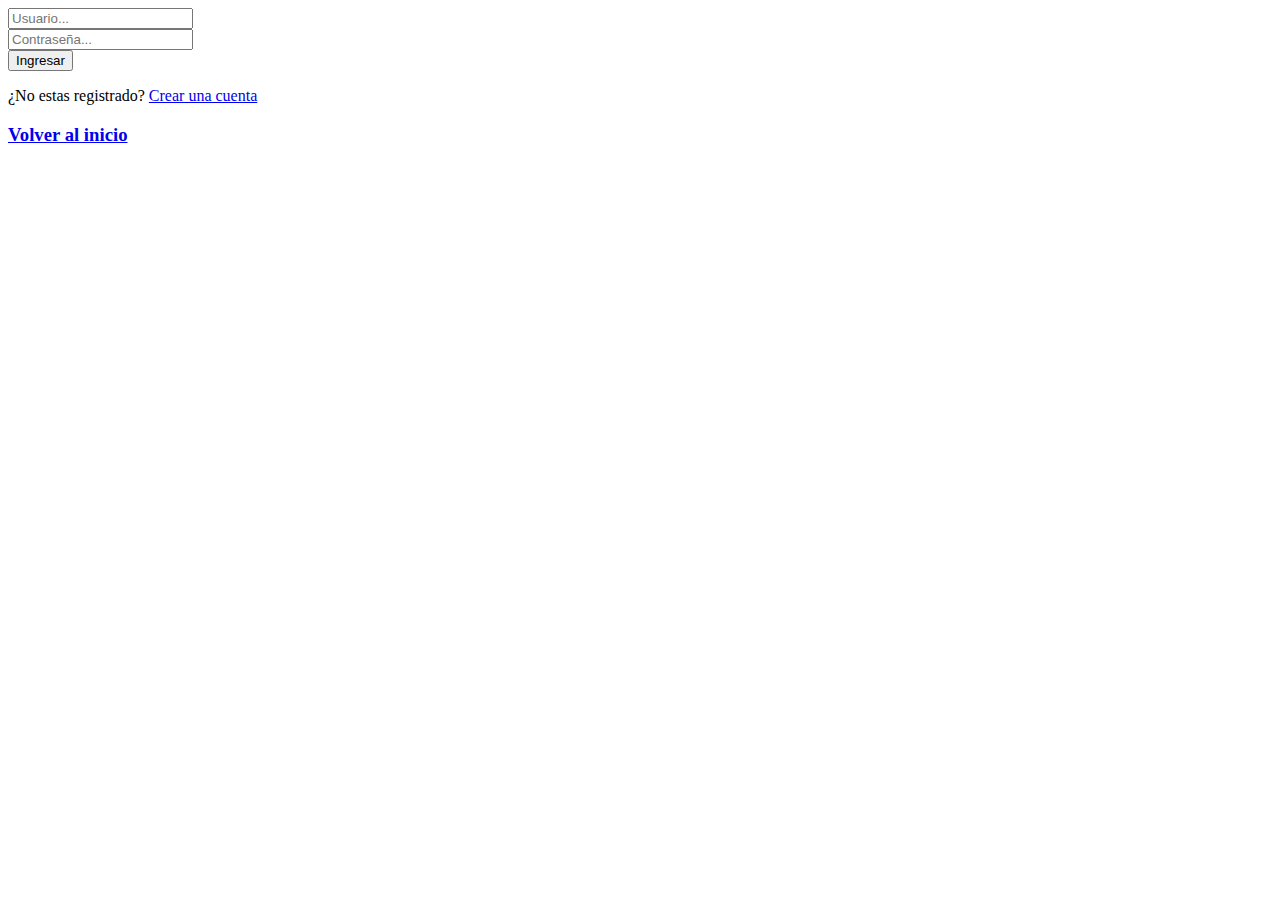
==== login.html @ 60ac73e3 "html" ====
<!DOCTYPE html>
<html lang="es">
  <head>
    <meta charset="UTF-8" />
    <meta http-equiv="X-UA-Compatible" content="IE=edge" />
    <meta name="viewport" content="width=device-width, initial-scale=1.0" />
    <link type="text/css" rel="stylesheet" href="./css/style.css" />
    <title>Login</title>
  </head>
  <body>
    <div class="login">
      <div class="form">
        <form class="registro" action="./cgi-bin/login.pl" method="POST">
          <input
            type="text"
            placeholder="Usuario..."
            name="userName"
            required
          /><br />
          <input
            type="password"
            placeholder="Contraseña..."
            name="password"
            required
          /><br />
          <input type="submit" value="Ingresar" />
          <p class="message">
            ¿No estas registrado? <a href="register.html">Crear una cuenta</a>
          </p>
        </form>
      </div>
      <h3><a href="./index.html">Volver al inicio</a></h3>
    </div>
  </body>
</html>
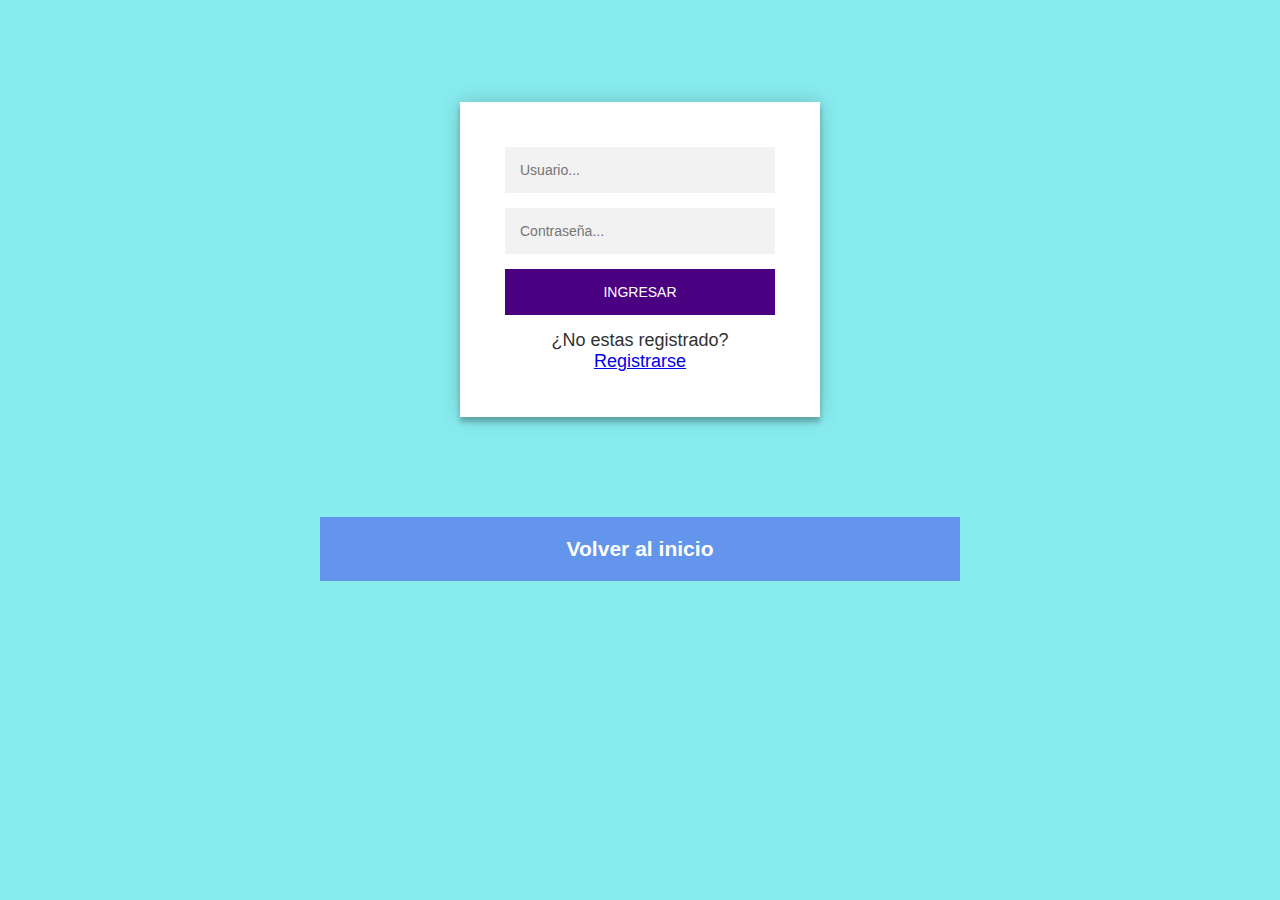
==== commit eb810258: "css" ====
--- a/login.html
+++ b/login.html
@@ -25,7 +25,7 @@
           /><br />
           <input type="submit" value="Ingresar" />
           <p class="message">
-            ¿No estas registrado? <a href="register.html">Crear una cuenta</a>
+            ¿No estas registrado? <a href="register.html">Registrarse</a>
           </p>
         </form>
       </div>
--- a/css/style.css
+++ b/css/style.css
@@ -0,0 +1,138 @@
+* {
+  font-family: "Lucida Sans", "Lucida Sans Regular", "Lucida Grande",
+    "Lucida Sans Unicode", Geneva, Verdana, sans-serif;
+  margin: 0;
+  padding: 0;
+  box-sizing: border-box;
+}
+
+body {
+  background-color: #88ecef;
+  font-size: 18px;
+  font-family: "Playfair Display", serif;
+  color: #303133;
+}
+
+hr {
+  background-color: #35a1a4;
+  height: 5px;
+}
+
+.titulo {
+  text-align: left;
+  background-color: #35a1a4;
+  color: #3d3d3d;
+  padding: 20px 20px;
+}
+
+.content {
+  display: flex;
+  height: 100%;
+  width: 100%;
+  justify-content: center;
+  flex-direction: row;
+  background: url(../img/Fondo.jpg);
+  background-size: 100%;
+}
+
+.menu {
+  width: 20%;
+}
+
+.menu ul {
+  overflow: hidden;
+  display: flex;
+  flex-direction: column;
+  height: 100%;
+}
+
+.menu ul li {
+  text-align: center;
+  width: 100%;
+  height: 100%;
+  margin: 4px 0px;
+  background-color: #07477c;
+  padding: 9px 0px;
+  border: 2px solid indigo;
+}
+
+.menu ul li a {
+  text-decoration: none;
+  color: white;
+}
+
+.detalles {
+  margin: 10px 20px;
+  display: flex;
+}
+
+.curso {
+  width: 33%;
+}
+
+.grupo {
+  width: 33%;
+}
+.desc {
+  width: 33%;
+}
+
+.login {
+  width: 50%;
+  padding: 8% 0 0;
+  margin: auto;
+}
+
+.login h3 {
+  width: 100%;
+  background: cornflowerblue;
+  padding: 20px;
+  text-align: center;
+}
+
+.login h3 a {
+  text-decoration: none;
+  color: white;
+}
+
+.form {
+  position: relative;
+  z-index: 1;
+  background: #ffffff;
+  max-width: 360px;
+  margin: 0 auto 100px;
+  padding: 45px;
+  text-align: center;
+  box-shadow: 0 0 20px 0 rgba(0, 0, 0, 0.2), 0 5px 5px 0 rgba(0, 0, 0, 0.24);
+}
+
+.form input {
+  outline: 0;
+  background: #f2f2f2;
+  width: 100%;
+  border: 0;
+  margin: 0 0 15px;
+  padding: 15px;
+  box-sizing: border-box;
+  font-size: 14px;
+}
+
+.form input[type="submit"] {
+  font-family: "Roboto", sans-serif;
+  text-transform: uppercase;
+  outline: 0;
+  background: indigo;
+  width: 100%;
+  border: 0;
+  padding: 15px;
+  color: #ffffff;
+  font-size: 14px;
+  -webkit-transition: all 0.3 ease;
+  transition: all 0.3 ease;
+  cursor: pointer;
+}
+.form input[type="submit"]:hover,
+.form input[type="submit"]:active,
+.form input[type="submit"]:focus {
+  background: #07477c;
+}
